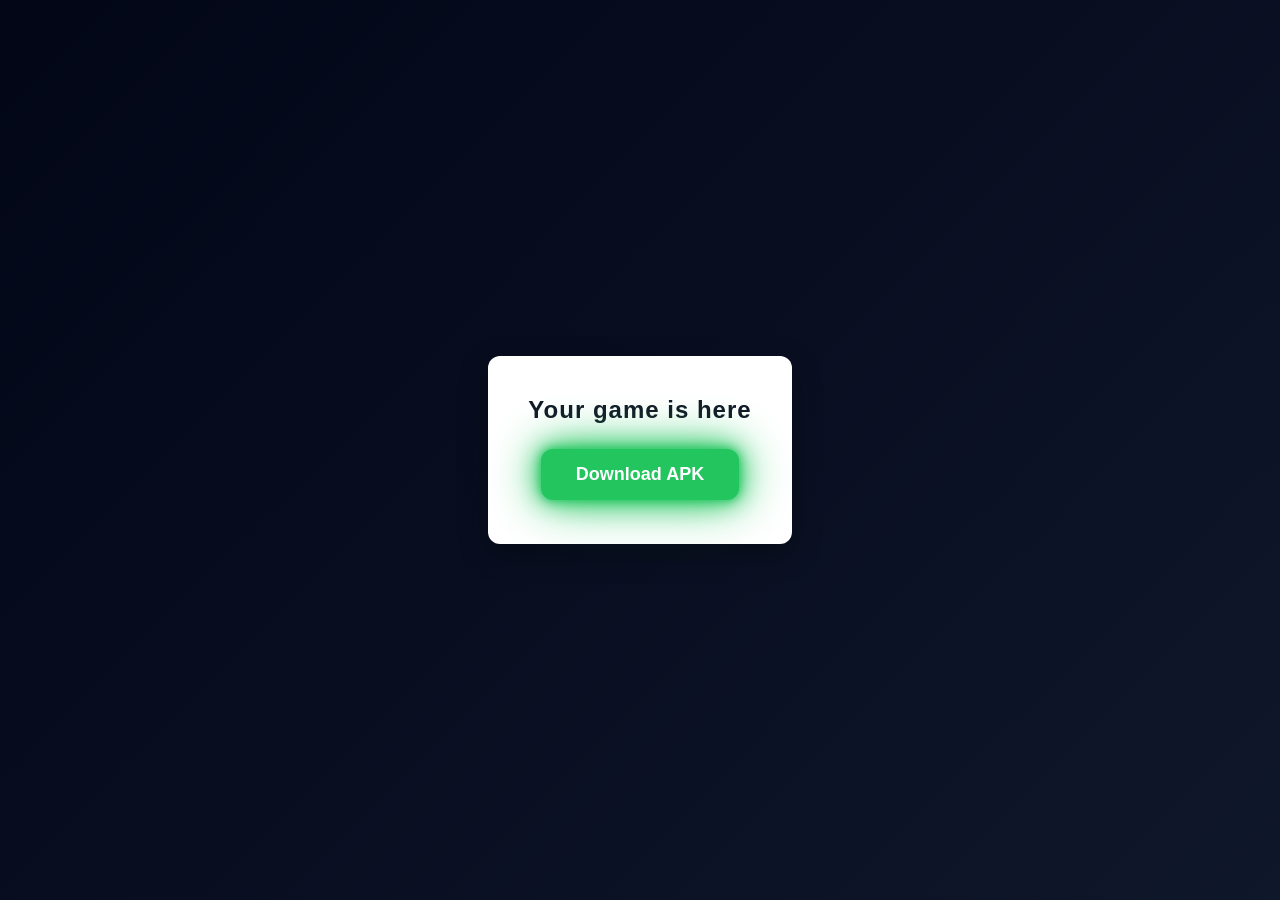
==== index.html @ 78d51809 "Add files via upload" ====
<!DOCTYPE html>
<html lang="en">
<head>
    <meta charset="UTF-8">
    <title>Download now</title>
    <meta name="viewport" content="width=device-width, initial-scale=1.0">

    <!-- CSS LINK -->
    <link rel="stylesheet" href="style.css">
</head>
<body>

    <div class="container">
        <h1>Your game is here</h1>

        <a href="https://play.google.com/store/apps/details?id=com.playstrom.hero.tower" download class="download-btn">
            Download APK
        </a>
    </div>

</body>
</html>
---- style.css ----
/* ===== BASIC RESET ===== */
*{
    margin: 0;
    padding: 0;
    box-sizing: border-box;
    font-family: Arial, Helvetica, sans-serif;
}

/* ===== BODY ===== */
body{
    background: #0f172a;
    height: 100vh;
    display: flex;
    justify-content: center;
    align-items: center;
}

/* ===== CONTAINER ===== */
.container{
    text-align: center;
    background: #ffffff;
    padding: 40px;
    border-radius: 12px;
    box-shadow: 0 10px 30px rgba(0,0,0,0.3);
}

/* ===== HEADING ===== */
.container h1{
    margin-bottom: 25px;
    color: #111827;
}

/* ===== DOWNLOAD BUTTON ===== */
.download-btn{
    position: relative;
    display: inline-block;
    text-decoration: none;
    background: #22c55e;
    color: #ffffff;
    padding: 15px 35px;
    font-size: 18px;
    font-weight: bold;
    border-radius: 12px;
    overflow: hidden;

    /* NEON GLOW */
    box-shadow:
        0 0 10px #22c55e,
        0 0 25px #22c55e,
        0 0 50px #22c55e;

    animation: pulse 1.5s infinite, float 3s ease-in-out infinite;
    transition: transform 0.3s ease;
}

/* ===== GLOW WAVE EFFECT ===== */
.download-btn::before{
    content: "";
    position: absolute;
    top: 0;
    left: -100%;
    width: 100%;
    height: 100%;
    background: linear-gradient(
        120deg,
        transparent,
        rgba(255,255,255,0.6),
        transparent
    );
    animation: shine 2s infinite;
}

/* ===== HOVER ===== */
.download-btn:hover{
    transform: scale(1.1);
}

/* ===== PULSE ANIMATION ===== */
@keyframes pulse{
    0%{
        box-shadow: 0 0 10px #22c55e;
    }
    50%{
        box-shadow: 0 0 40px #22c55e;
    }
    100%{
        box-shadow: 0 0 10px #22c55e;
    }
}

/* ===== FLOATING EFFECT ===== */
@keyframes float{
    0%{ transform: translateY(0); }
    50%{ transform: translateY(-8px); }
    100%{ transform: translateY(0); }
}

/* ===== SHINE EFFECT ===== */
@keyframes shine{
    0%{ left: -100%; }
    100%{ left: 100%; }
}
/* ===== RESET ===== */
*{
    margin: 0;
    padding: 0;
    box-sizing: border-box;
    font-family: Arial, Helvetica, sans-serif;
}

/* ===== BODY ===== */
body{
    height: 100vh;
    background: linear-gradient(135deg, #020617, #0f172a);
    display: flex;
    justify-content: center;
    align-items: center;
    color: #ffffff;
}

/* ===== SPLASH ===== */
.splash{
    text-align: center;
    animation: fadeIn 1.5s ease;
}

/* ===== LOGO ===== */
.logo{
    font-size: 80px;
    margin-bottom: 20px;
    animation: bounce 2s infinite;
}

/* ===== TEXT ===== */
h1{
    font-size: 24px;
    margin-bottom: 25px;
    letter-spacing: 1px;
}

/* ===== PROGRESS BAR ===== */
.progress-bar{
    width: 260px;
    height: 8px;
    background: rgba(255,255,255,0.2);
    border-radius: 10px;
    overflow: hidden;
    margin: auto;
}

.progress-bar span{
    display: block;
    height: 100%;
    width: 0%;
    background: #22c55e;
    border-radius: 10px;
    animation: load 5s linear forwards;
}

/* ===== ANIMATIONS ===== */
@keyframes load{
    0%{ width: 0%; }
    100%{ width: 100%; }
}

@keyframes bounce{
    0%,100%{ transform: translateY(0); }
    50%{ transform: translateY(-12px); }
}

@keyframes fadeIn{
    from{ opacity: 0; }
    to{ opacity: 1; }
}
/* ===== RESET ===== */
*{
    margin: 0;
    padding: 0;
    box-sizing: border-box;
    font-family: Arial, Helvetica, sans-serif;
}

/* ===== BODY ===== */
body{
    height: 100vh;
    background: linear-gradient(135deg, #020617, #0f172a);
    display: flex;
    justify-content: center;
    align-items: center;
    color: #ffffff;
}

/* ===== SPLASH ===== */
.splash{
    text-align: center;
    animation: fadeIn 1.5s ease;
}

/* ===== LOGO IMAGE ===== */
.logo{
    width: 140px;
    height: auto;
    margin-bottom: 20px;
    animation: logoPop 2s ease-in-out infinite;
}

/* ===== TEXT ===== */
h1{
    font-size: 24px;
    margin-bottom: 25px;
    letter-spacing: 1px;
}

/* ===== PROGRESS BAR ===== */
.progress-bar{
    width: 260px;
    height: 8px;
    background: rgba(255,255,255,0.2);
    border-radius: 10px;
    overflow: hidden;
    margin: auto;
}

.progress-bar span{
    display: block;
    height: 100%;
    width: 0%;
    background: #22c55e;
    border-radius: 10px;
    animation: load 5s linear forwards;
}

/* ===== ANIMATIONS ===== */
@keyframes load{
    0%{ width: 0%; }
    100%{ width: 100%; }
}

@keyframes logoPop{
    0%,100%{ transform: scale(1); }
    50%{ transform: scale(1.08); }
}

@keyframes fadeIn{
    from{ opacity: 0; }
    to{ opacity: 1; }
}
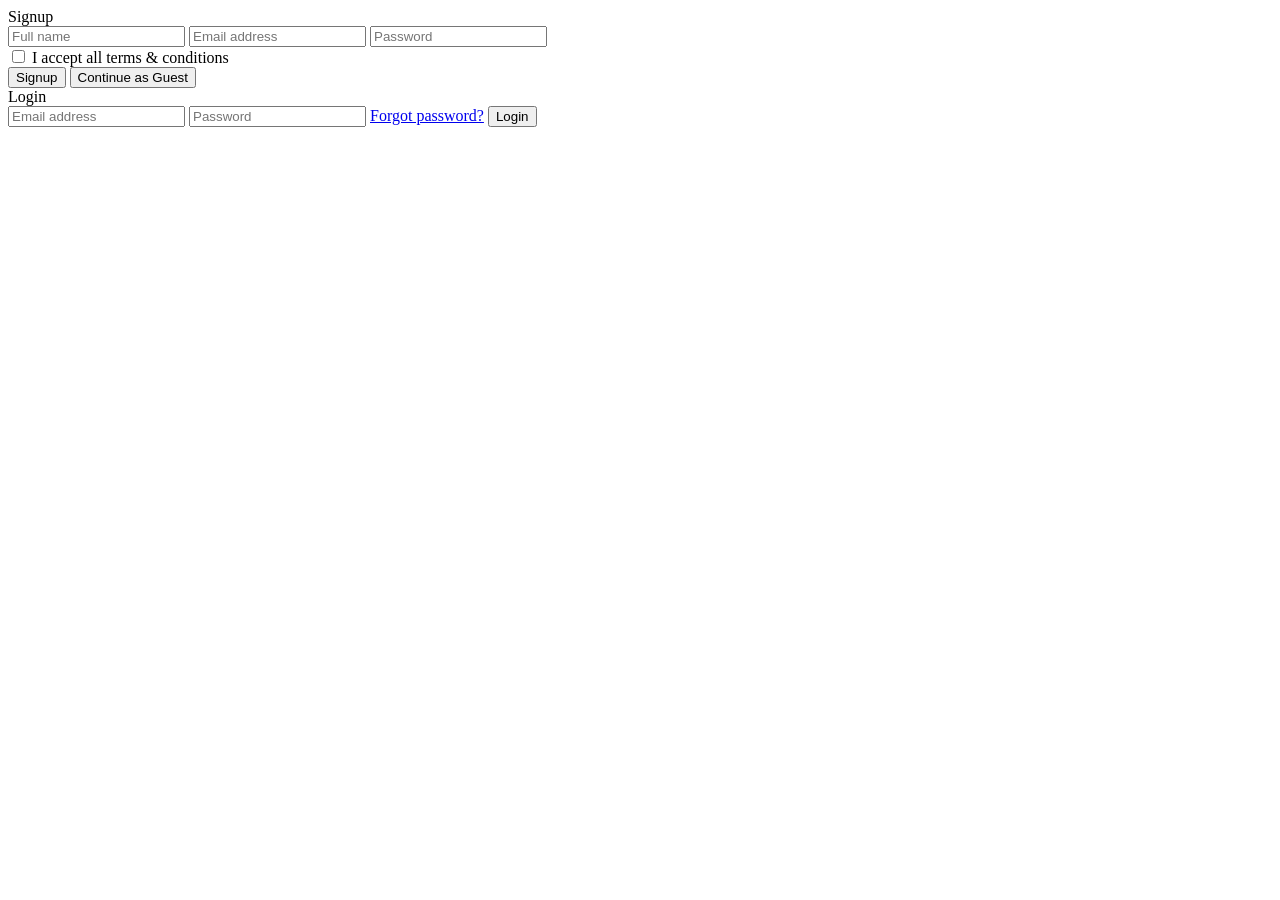
==== commit 760957c8: "Refactor index.html for login and signup forms" ====
--- a/index.html
+++ b/index.html
@@ -1,22 +1,46 @@
 <!DOCTYPE html>
+<!-- Coding By CodingNepal - codingnepalweb.com -->
 <html lang="en">
-<head>
-    <meta charset="UTF-8">
-    <title>Download now</title>
-    <meta name="viewport" content="width=device-width, initial-scale=1.0">
+  <head>
+    <meta charset="UTF-8" />
+    <meta http-equiv="X-UA-Compatible" content="IE=edge" />
+    <meta name="viewport" content="width=device-width, initial-scale=1.0" />
+    <title>Login & Signup Form</title>
+    <link rel="stylesheet" href="index.css" />
+  </head>
+  <body>
+    <section class="wrapper">
+      <div class="form signup">
+        <header>Signup</header>
+        <form action="#">
+          <input type="text" placeholder="Full name" required />
+          <input type="text" placeholder="Email address" required />
+          <input type="password" placeholder="Password" required />
+          <div class="checkbox">
+            <input type="checkbox" id="signupCheck" />
+            <label for="signupCheck">I accept all terms & conditions</label>
+          </div>
 
-    <!-- CSS LINK -->
-    <link rel="stylesheet" href="style.css">
-</head>
-<body>
+          <!-- Signup Button -->
+          <input type="submit" value="Signup" />
 
-    <div class="container">
-        <h1>Your game is here</h1>
+          <!-- Continue as Guest Button -->
+          <input type="button" value="Continue as Guest" onclick="continueGuest()" />
+        </form>
+      </div>
 
-        <a href="https://play.google.com/store/apps/details?id=com.playstrom.hero.tower" download class="download-btn">
-            Download APK
-        </a>
-    </div>
+      <div class="form login">
+        <header>Login</header>
+        <form action="#">
+          <input type="text" placeholder="Email address" required />
+          <input type="password" placeholder="Password" required />
+          <a href="#">Forgot password?</a>
+          <input type="submit" value="Login" />
+        </form>
+      </div>
+    </section>
 
-</body>
-</html>+    <!-- External JS File -->
+    <script src="index.js"></script>
+  </body>
+</html>
